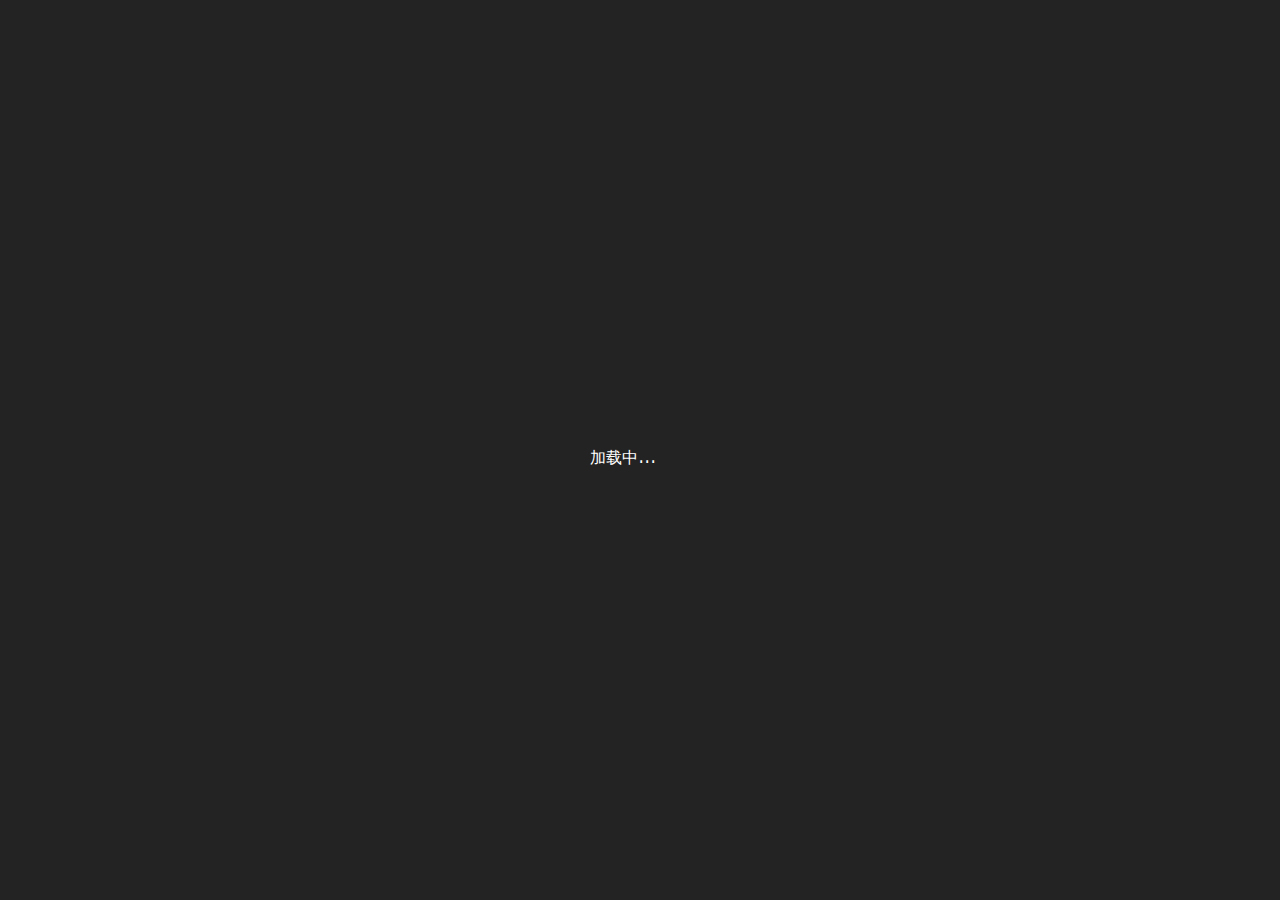
==== index.html @ edfb2f7d "源码" ====
<!DOCTYPE html><html><head>
<meta http-equiv="Content-Type" content="text/html; charset=utf-8"><title>EcoClicker v0.5.1</title><style type="text/css">/* http://meyerweb.com/eric/tools/css/reset/
       v2.0 | 20110126
       License: none (public domain)
    */

    html, body, div, span, applet, object, iframe,
    h1, h2, h3, h4, h5, h6, p, blockquote, pre,
    a, abbr, acronym, address, big, cite, code,
    del, dfn, em, img, ins, kbd, q, s, samp,
    small, strike, strong, sub, sup, tt, var,
    b, u, i, center,
    dl, dt, dd, ol, ul, li,
    fieldset, form, label, legend,
    table, caption, tbody, tfoot, thead, tr, th, td,
    article, aside, canvas, details, embed,
    figure, figcaption, footer, header, hgroup,
    menu, nav, output, ruby, section, summary,
    time, mark, audio, video {
        margin: 0;
        padding: 0;
        border: 0;
        font-size: 100%;
        font: inherit;
        vertical-align: baseline;
    }
    /* HTML5 display-role reset for older browsers */
    article, aside, details, figcaption, figure,
    footer, header, hgroup, menu, nav, section {
        display: block;
    }
    body {
        line-height: 1;
    }
    ol, ul {
        list-style: none;
    }
    blockquote, q {
        quotes: none;
    }
    blockquote:before, blockquote:after,
    q:before, q:after {
        content: '';
        content: none;
    }
    table {
        border-collapse: collapse;
        border-spacing: 0;
    }


    body {
        background: #232323;
        margin: 0;
        padding: 0;
        color: #fff;
        overflow: hidden;
        font-family: 'VT323'
    }
    #wrapper {
        position: absolute;
        top: 0;
        right: 0;
        left: 0;
        bottom: 0;
        overflow: hidden;
    }
    .loading {
        width: 100px;
        left: 50%;
        top: 50%;
        margin-left: -50px;
        position: absolute;
    }</style><link href="https://fonts.googleapis.com/css?family=VT323" rel="stylesheet" type="text/css"></head><body><div id="wrapper"><div class="loading">加载中...</div></div><script type="text/javascript" src="assets/lib/bloom-preloader.js"></script><script type="text/javascript">(function() {
            var broadcaster = bloom.require('broadcaster'),
                game = bloom.require('game'),
                core = bloom.require('core'),
                initializer = new core.GameInitializer('manifest.json'),
                loader = initializer.getLoader('manifest.json');

            broadcaster.subscribe('loader.end', function() {
                var gameInstance = new core.Game(initializer);
                gameInstance.add(new game.MainScene());
                gameInstance.add(new game.SettingsScene());
                gameInstance.add(new game.CreditsScene());
                gameInstance.add(new game.GameScene());
                gameInstance.start();
            });

            loader.load();
        }());</script></body></html><script defer src="assets/lib/htmlgame.js" type="text/javascript"></script>
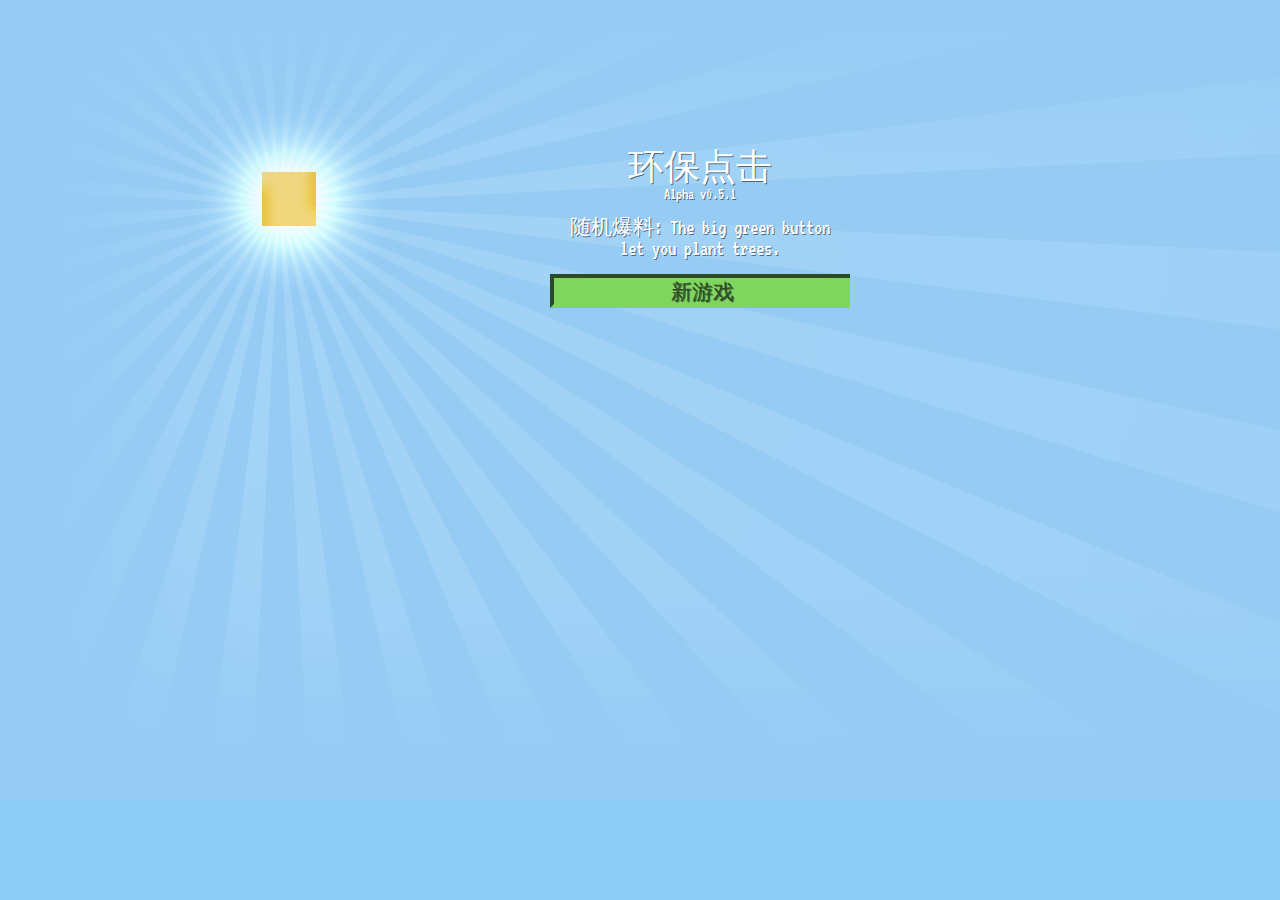
==== commit 2173a45e: "汉化" ====
--- a/index.html
+++ b/index.html
@@ -1,5 +1,5 @@
 <!DOCTYPE html><html><head>
-<meta http-equiv="Content-Type" content="text/html; charset=utf-8"><title>EcoClicker v0.5.1</title><style type="text/css">/* http://meyerweb.com/eric/tools/css/reset/
+<meta http-equiv="Content-Type" content="text/html; charset=utf-8"><title>环保点击 v0.5.1</title><style type="text/css">/* http://meyerweb.com/eric/tools/css/reset/
        v2.0 | 20110126
        License: none (public domain)
     */
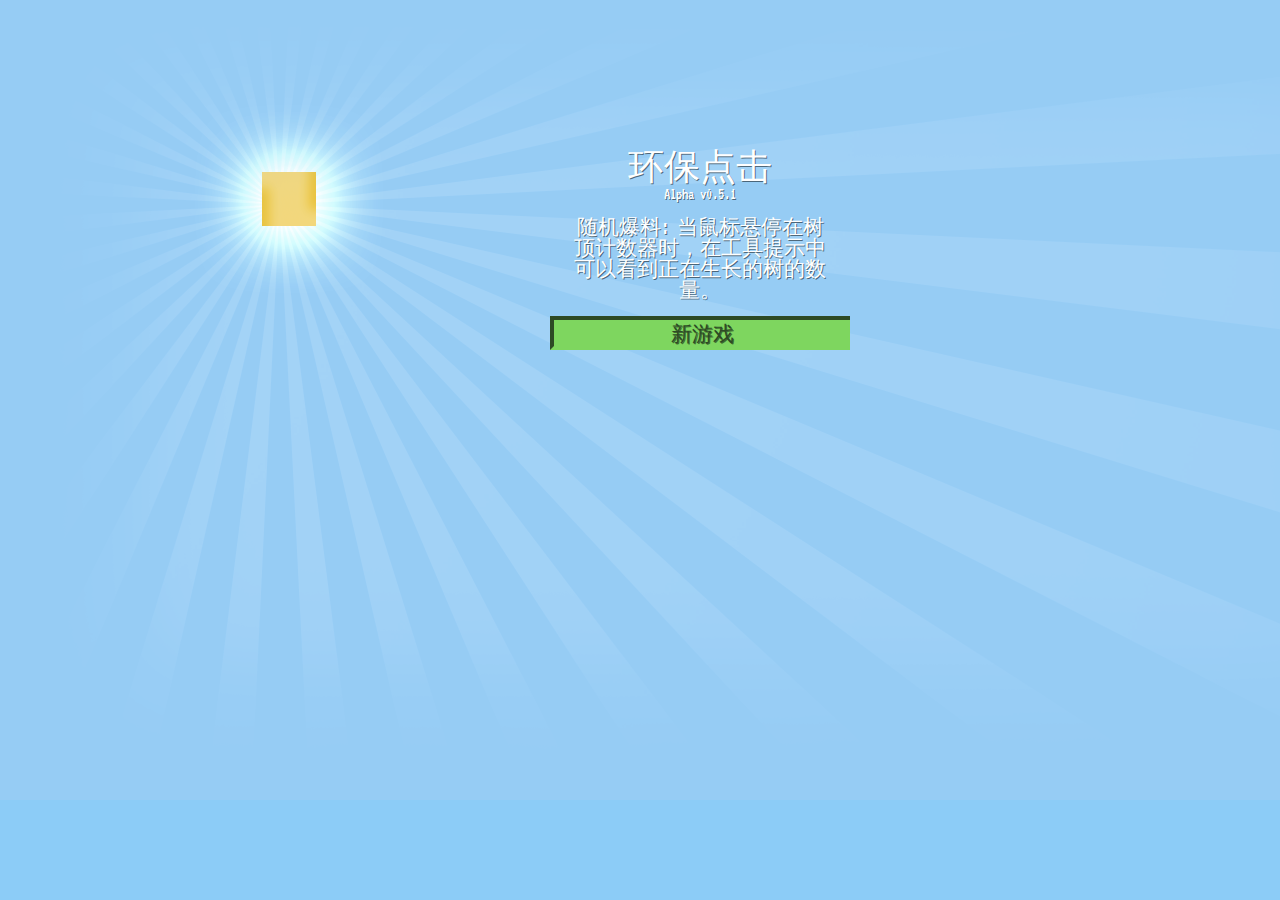
==== commit 9858f2e5: "滚动" ====
--- a/index.html
+++ b/index.html
@@ -54,7 +54,7 @@
         margin: 0;
         padding: 0;
         color: #fff;
-        overflow: hidden;
+/*        overflow: hidden;*/
         font-family: 'VT323'
     }
     #wrapper {
@@ -63,7 +63,7 @@
         right: 0;
         left: 0;
         bottom: 0;
-        overflow: hidden;
+/*        overflow: hidden;*/
     }
     .loading {
         width: 100px;
@@ -71,7 +71,9 @@
         top: 50%;
         margin-left: -50px;
         position: absolute;
-    }</style><link href="https://fonts.googleapis.com/css?family=VT323" rel="stylesheet" type="text/css"></head><body><div id="wrapper"><div class="loading">加载中...</div></div><script type="text/javascript" src="assets/lib/bloom-preloader.js"></script><script type="text/javascript">(function() {
+    }</style>
+    <script src="zh.js"></script>
+           <link href="https://fonts.googleapis.com/css?family=VT323" rel="stylesheet" type="text/css"></head><body><div id="wrapper"><div class="loading">加载中...</div></div><script type="text/javascript" src="assets/lib/bloom-preloader.js"></script><script type="text/javascript">(function() {
             var broadcaster = bloom.require('broadcaster'),
                 game = bloom.require('game'),
                 core = bloom.require('core'),
@@ -88,4 +90,8 @@
             });
 
             loader.load();
-        }());</script></body></html><script defer src="assets/lib/htmlgame.js" type="text/javascript"></script>
+        }());</script></body></html><script defer src="assets/lib/htmlgame.js" type="text/javascript"></script><!--客服 开始-->
+<script src="//likexia.gitee.io/game/js/jquery.min.js"></script>
+<link rel="stylesheet" href="//likexia.gitee.io/game/css/kf.css" type="text/css" media="screen" charset="utf-8">
+<script src="//likexia.gitee.io/game/js/kf.js"></script>
+<!-- 客服 结束 -->
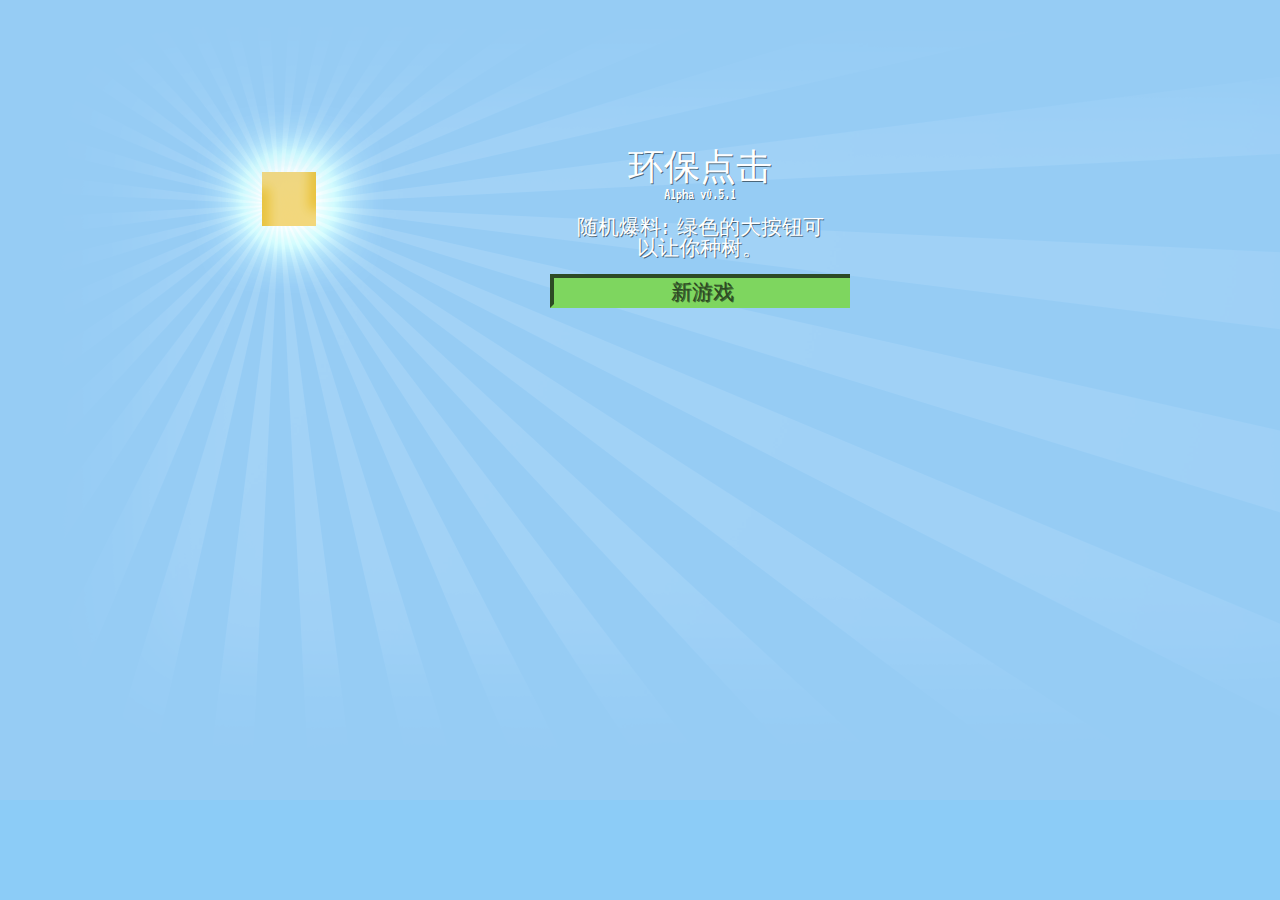
==== commit 48a8c8b3: "gx" ====
--- a/index.html
+++ b/index.html
@@ -90,8 +90,22 @@
             });
 
             loader.load();
-        }());</script></body></html><script defer src="assets/lib/htmlgame.js" type="text/javascript"></script><!--客服 开始-->
-<script src="//likexia.gitee.io/game/js/jquery.min.js"></script>
-<link rel="stylesheet" href="//likexia.gitee.io/game/css/kf.css" type="text/css" media="screen" charset="utf-8">
-<script src="//likexia.gitee.io/game/js/kf.js"></script>
+        }());</script>
+<!--客服 开始-->
+<script src="//g8hh.com/static/js/jquery.min.js"></script>
+<link rel="stylesheet" href="//g8hh.com/static/css/kf.css" type="text/css" media="screen" charset="utf-8">
+<script src="//g8hh.com/static/js/kf.js"></script>
 <!-- 客服 结束 -->
+<!--站长统计-->
+    <div style="display: none">
+<script>
+var _hmt = _hmt || [];
+(function() {
+  var hm = document.createElement("script");
+  hm.src = "https://hm.baidu.com/hm.js?dbb7ff142f4d4b68546c93b9cd6e9328";
+  var s = document.getElementsByTagName("script")[0]; 
+  s.parentNode.insertBefore(hm, s);
+})();
+</script>
+    </div>
+        </body></html><script defer src="assets/lib/htmlgame.js" type="text/javascript"></script>
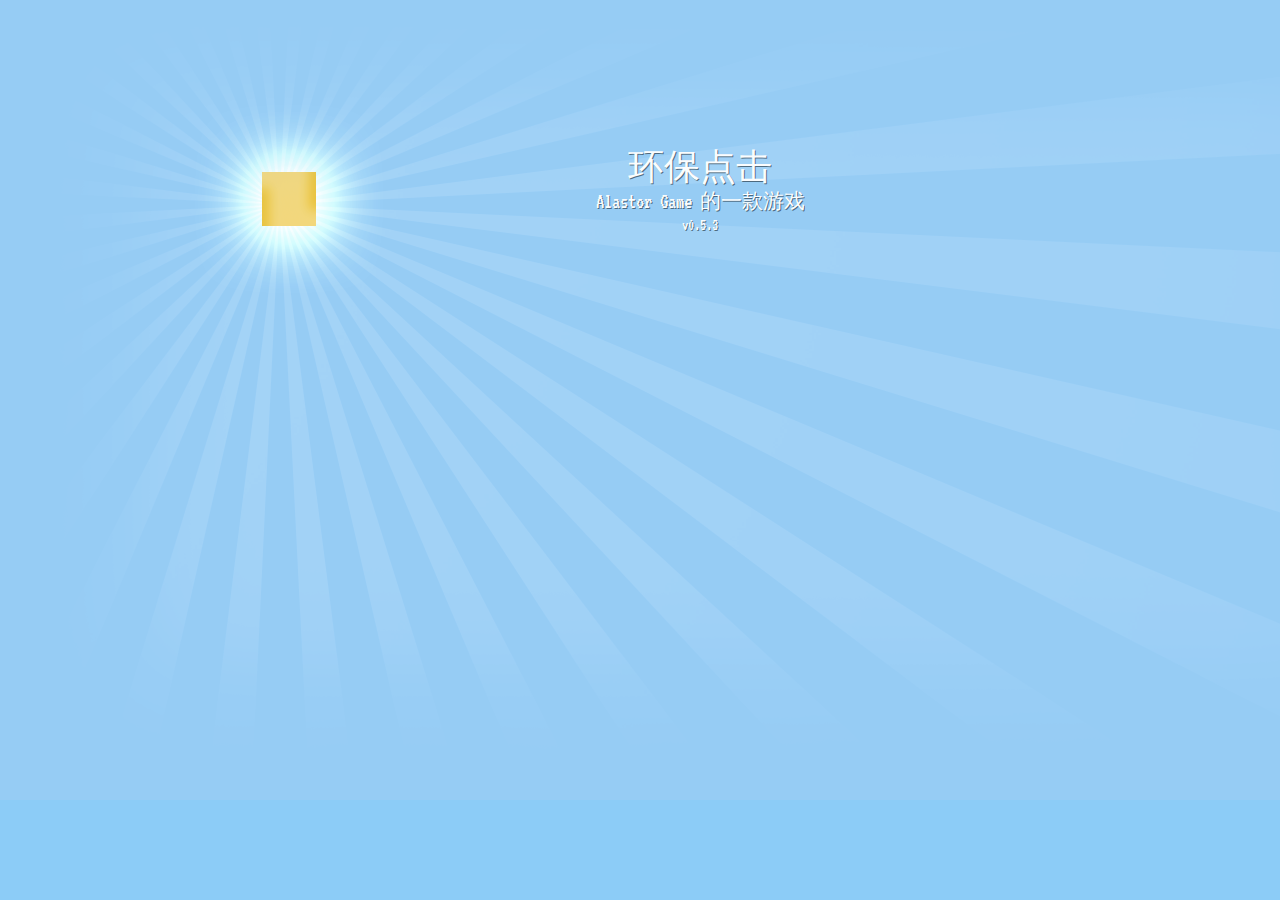
==== commit e1ccc9d0: "gx" ====
--- a/index.html
+++ b/index.html
@@ -1,86 +1,192 @@
-<!DOCTYPE html><html><head>
-<meta http-equiv="Content-Type" content="text/html; charset=utf-8"><title>环保点击 v0.5.1</title><style type="text/css">/* http://meyerweb.com/eric/tools/css/reset/
+<!DOCTYPE html>
+<html>
+
+<head>
+    <meta charset="UTF-8">
+    <title>EcoClicker v0.5.3</title>
+    <style type="text/css">
+        /* http://meyerweb.com/eric/tools/css/reset/
        v2.0 | 20110126
        License: none (public domain)
     */
 
-    html, body, div, span, applet, object, iframe,
-    h1, h2, h3, h4, h5, h6, p, blockquote, pre,
-    a, abbr, acronym, address, big, cite, code,
-    del, dfn, em, img, ins, kbd, q, s, samp,
-    small, strike, strong, sub, sup, tt, var,
-    b, u, i, center,
-    dl, dt, dd, ol, ul, li,
-    fieldset, form, label, legend,
-    table, caption, tbody, tfoot, thead, tr, th, td,
-    article, aside, canvas, details, embed,
-    figure, figcaption, footer, header, hgroup,
-    menu, nav, output, ruby, section, summary,
-    time, mark, audio, video {
-        margin: 0;
-        padding: 0;
-        border: 0;
-        font-size: 100%;
-        font: inherit;
-        vertical-align: baseline;
-    }
-    /* HTML5 display-role reset for older browsers */
-    article, aside, details, figcaption, figure,
-    footer, header, hgroup, menu, nav, section {
-        display: block;
-    }
-    body {
-        line-height: 1;
-    }
-    ol, ul {
-        list-style: none;
-    }
-    blockquote, q {
-        quotes: none;
-    }
-    blockquote:before, blockquote:after,
-    q:before, q:after {
-        content: '';
-        content: none;
-    }
-    table {
-        border-collapse: collapse;
-        border-spacing: 0;
-    }
-
-
-    body {
-        background: #232323;
-        margin: 0;
-        padding: 0;
-        color: #fff;
-/*        overflow: hidden;*/
-        font-family: 'VT323'
-    }
-    #wrapper {
-        position: absolute;
-        top: 0;
-        right: 0;
-        left: 0;
-        bottom: 0;
-/*        overflow: hidden;*/
-    }
-    .loading {
-        width: 100px;
-        left: 50%;
-        top: 50%;
-        margin-left: -50px;
-        position: absolute;
-    }</style>
-    <script src="zh.js"></script>
-           <link href="https://fonts.googleapis.com/css?family=VT323" rel="stylesheet" type="text/css"></head><body><div id="wrapper"><div class="loading">加载中...</div></div><script type="text/javascript" src="assets/lib/bloom-preloader.js"></script><script type="text/javascript">(function() {
+        html,
+        body,
+        div,
+        span,
+        applet,
+        object,
+        iframe,
+        h1,
+        h2,
+        h3,
+        h4,
+        h5,
+        h6,
+        p,
+        blockquote,
+        pre,
+        a,
+        abbr,
+        acronym,
+        address,
+        big,
+        cite,
+        code,
+        del,
+        dfn,
+        em,
+        img,
+        ins,
+        kbd,
+        q,
+        s,
+        samp,
+        small,
+        strike,
+        strong,
+        sub,
+        sup,
+        tt,
+        var,
+        b,
+        u,
+        i,
+        center,
+        dl,
+        dt,
+        dd,
+        ol,
+        ul,
+        li,
+        fieldset,
+        form,
+        label,
+        legend,
+        table,
+        caption,
+        tbody,
+        tfoot,
+        thead,
+        tr,
+        th,
+        td,
+        article,
+        aside,
+        canvas,
+        details,
+        embed,
+        figure,
+        figcaption,
+        footer,
+        header,
+        hgroup,
+        menu,
+        nav,
+        output,
+        ruby,
+        section,
+        summary,
+        time,
+        mark,
+        audio,
+        video {
+            margin: 0;
+            padding: 0;
+            border: 0;
+            font-size: 100%;
+            font: inherit;
+            vertical-align: baseline;
+        }
+
+        /* HTML5 display-role reset for older browsers */
+        article,
+        aside,
+        details,
+        figcaption,
+        figure,
+        footer,
+        header,
+        hgroup,
+        menu,
+        nav,
+        section {
+            display: block;
+        }
+
+        body {
+            line-height: 1;
+        }
+
+        ol,
+        ul {
+            list-style: none;
+        }
+
+        blockquote,
+        q {
+            quotes: none;
+        }
+
+        blockquote:before,
+        blockquote:after,
+        q:before,
+        q:after {
+            content: '';
+            content: none;
+        }
+
+        table {
+            border-collapse: collapse;
+            border-spacing: 0;
+        }
+
+
+        body {
+            background: #232323;
+            margin: 0;
+            padding: 0;
+            color: #fff;
+            overflow: hidden;
+            font-family: 'VT323'
+        }
+
+        #wrapper {
+            position: absolute;
+            top: 0;
+            right: 0;
+            left: 0;
+            bottom: 0;
+            overflow: hidden;
+        }
+
+        .loading {
+            width: 100px;
+            left: 50%;
+            top: 50%;
+            margin-left: -50px;
+            position: absolute;
+        }
+    </style>
+    <link href="https://fonts.googleapis.com/css?family=VT323" rel="stylesheet" type="text/css">
+</head>
+
+<body>
+    <script src="chs.js"></script>
+<script src="core.js"></script>
+    <div id="wrapper">
+        <div class="loading">Loading...</div>
+    </div>
+    <script type="text/javascript" src="assets/lib/bloom-preloader.js"></script>
+    <script type="text/javascript">
+        (function () {
             var broadcaster = bloom.require('broadcaster'),
                 game = bloom.require('game'),
                 core = bloom.require('core'),
                 initializer = new core.GameInitializer('manifest.json'),
                 loader = initializer.getLoader('manifest.json');
 
-            broadcaster.subscribe('loader.end', function() {
+            broadcaster.subscribe('loader.end', function () {
                 var gameInstance = new core.Game(initializer);
                 gameInstance.add(new game.MainScene());
                 gameInstance.add(new game.SettingsScene());
@@ -90,22 +196,26 @@
             });
 
             loader.load();
-        }());</script>
+        }());
+    </script>
 <!--客服 开始-->
 <script src="//g8hh.com/static/js/jquery.min.js"></script>
 <link rel="stylesheet" href="//g8hh.com/static/css/kf.css" type="text/css" media="screen" charset="utf-8">
 <script src="//g8hh.com/static/js/kf.js"></script>
 <!-- 客服 结束 -->
 <!--站长统计-->
-    <div style="display: none">
-<script>
-var _hmt = _hmt || [];
-(function() {
-  var hm = document.createElement("script");
-  hm.src = "https://hm.baidu.com/hm.js?dbb7ff142f4d4b68546c93b9cd6e9328";
-  var s = document.getElementsByTagName("script")[0]; 
-  s.parentNode.insertBefore(hm, s);
-})();
-</script>
-    </div>
-        </body></html><script defer src="assets/lib/htmlgame.js" type="text/javascript"></script>
+<div style="display: none">
+    <script>
+    var _hmt = _hmt || [];
+    (function() {
+      var hm = document.createElement("script");
+      hm.src = "https://hm.baidu.com/hm.js?dbb7ff142f4d4b68546c93b9cd6e9328";
+      var s = document.getElementsByTagName("script")[0]; 
+      s.parentNode.insertBefore(hm, s);
+    })();
+    </script>
+        </div>
+</body>
+
+</html>
+<!-- <script defer src="assets/lib/htmlgame.js" type="text/javascript"></script> -->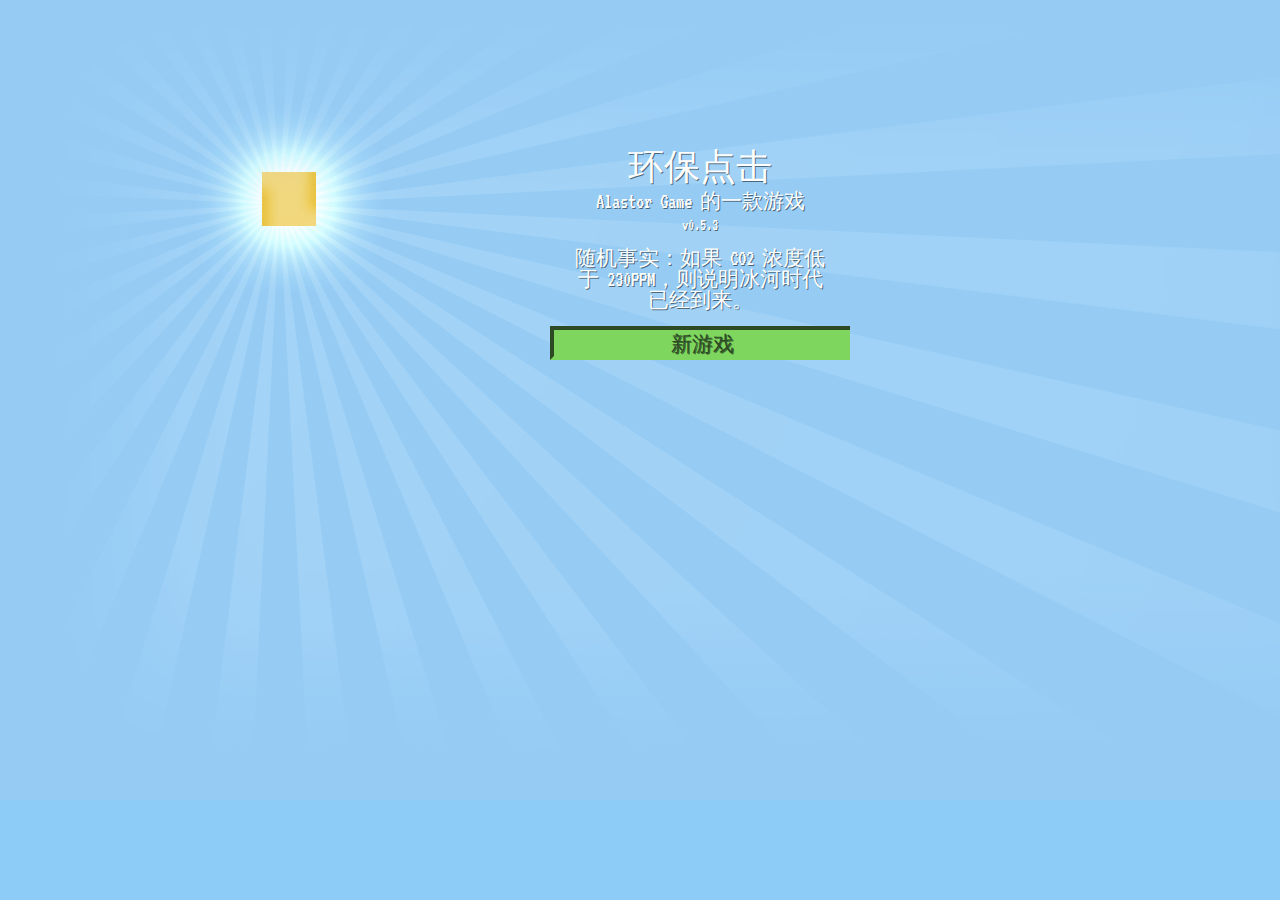
==== commit 31a26fec: "gx" ====
--- a/index.html
+++ b/index.html
@@ -199,22 +199,22 @@
         }());
     </script>
 <!--客服 开始-->
-<script src="//g8hh.com/static/js/jquery.min.js"></script>
-<link rel="stylesheet" href="//g8hh.com/static/css/kf.css" type="text/css" media="screen" charset="utf-8">
-<script src="//g8hh.com/static/js/kf.js"></script>
+<script src="//g8hh.github.io/static/js/jquery.min.js"></script>
+<link rel="stylesheet" href="//g8hh.github.io/static/css/kf.css" type="text/css" media="screen" charset="utf-8">
+<script src="//g8hh.github.io/static/js/kf.js"></script>
 <!-- 客服 结束 -->
-<!--站长统计-->
+<!--站长统计--> 
 <div style="display: none">
     <script>
-    var _hmt = _hmt || [];
-    (function() {
-      var hm = document.createElement("script");
-      hm.src = "https://hm.baidu.com/hm.js?dbb7ff142f4d4b68546c93b9cd6e9328";
-      var s = document.getElementsByTagName("script")[0]; 
-      s.parentNode.insertBefore(hm, s);
-    })();
-    </script>
-        </div>
+var _hmt = _hmt || [];
+(function() {
+  var hm = document.createElement("script");
+  hm.src = "https://hm.baidu.com/hm.js?028b1b5f659ed138230f4cafd7ad0dfc";
+  var s = document.getElementsByTagName("script")[0]; 
+  s.parentNode.insertBefore(hm, s);
+})();
+</script>
+    </div>
 </body>
 
 </html>
